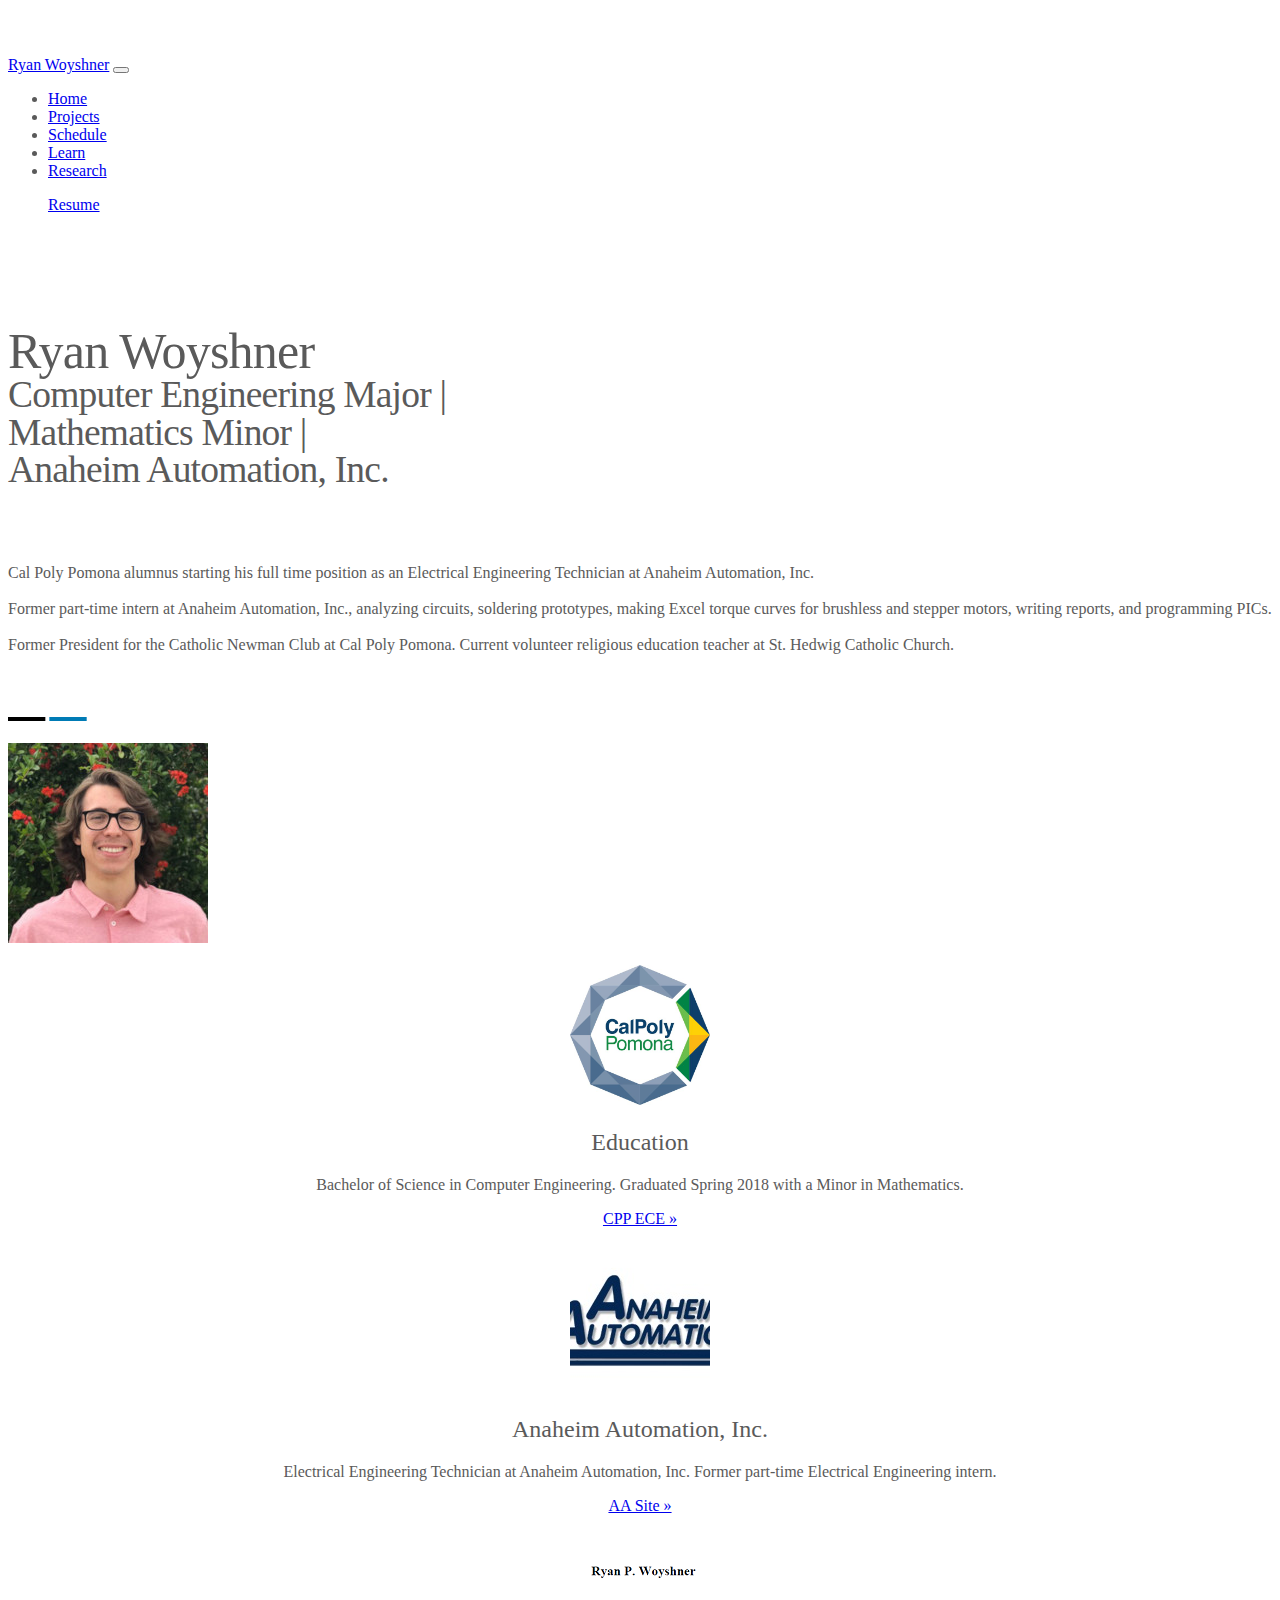
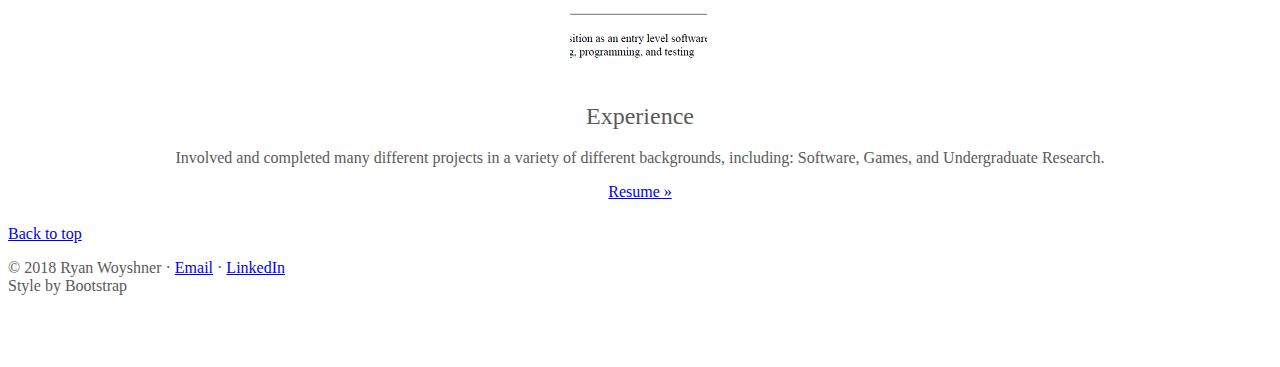
==== index.html @ f94aaeef "updated projects page" ====
<!doctype html>
<html lang="en">

<head>
    <meta charset="utf-8">
    <meta name="viewport" content="width=device-width, initial-scale=1, shrink-to-fit=no">
    <meta name="description" content="">
    <meta name="author" content="">
    
    <!-- Favicons -->
    <link rel="apple-touch-icon" sizes="152x152" href="img/favicons/apple-touch-icon.png">
    <link rel="icon" type="image/png" sizes="32x32" href="img/favicons/favicon-32x32.png">
    <link rel="icon" type="image/png" sizes="16x16" href="img/favicons/favicon-16x16.png">
    <link rel="manifest" href="img/favicons/site.webmanifest">
    <link rel="mask-icon" href="img/favicons/safari-pinned-tab.svg" color="#006ded">
    <meta name="msapplication-TileColor" content="#da532c">
    <meta name="theme-color" content="#ffffff">

    <title>Ryan Woyshner</title>

    <!-- Bootstrap core CSS -->
    <link rel="stylesheet" href="https://stackpath.bootstrapcdn.com/bootstrap/4.1.0/css/bootstrap.min.css" integrity="sha384-9gVQ4dYFwwWSjIDZnLEWnxCjeSWFphJiwGPXr1jddIhOegiu1FwO5qRGvFXOdJZ4"
        crossorigin="anonymous">
    <script src="https://code.jquery.com/jquery-3.3.1.slim.min.js" integrity="sha384-q8i/X+965DzO0rT7abK41JStQIAqVgRVzpbzo5smXKp4YfRvH+8abtTE1Pi6jizo"
        crossorigin="anonymous"></script>
    <script src="https://cdnjs.cloudflare.com/ajax/libs/popper.js/1.14.0/umd/popper.min.js" integrity="sha384-cs/chFZiN24E4KMATLdqdvsezGxaGsi4hLGOzlXwp5UZB1LY//20VyM2taTB4QvJ"
        crossorigin="anonymous"></script>
    <script src="https://stackpath.bootstrapcdn.com/bootstrap/4.1.0/js/bootstrap.min.js" integrity="sha384-uefMccjFJAIv6A+rW+L4AHf99KvxDjWSu1z9VI8SKNVmz4sk7buKt/6v9KI65qnm"
        crossorigin="anonymous"></script>

    <!-- Custom styles for this template -->
    <link href="css/carousel.css" rel="stylesheet">
    <link href="css/style.css" rel="stylesheet">

    <!-- Add icon library -->
    <link rel="stylesheet" href="https://cdnjs.cloudflare.com/ajax/libs/font-awesome/4.7.0/css/font-awesome.min.css">
    <link rel="stylesheet" href="https://use.fontawesome.com/releases/v5.0.13/css/all.css" integrity="sha384-DNOHZ68U8hZfKXOrtjWvjxusGo9WQnrNx2sqG0tfsghAvtVlRW3tvkXWZh58N9jp" crossorigin="anonymous">
    <link rel="stylesheet" href="https://use.fontawesome.com/releases/v5.0.13/css/all.css" integrity="sha384-DNOHZ68U8hZfKXOrtjWvjxusGo9WQnrNx2sqG0tfsghAvtVlRW3tvkXWZh58N9jp" crossorigin="anonymous">
</head>

<body>
    
<!--    <a href="https://sites.google.com/csumb.edu/rblakeman/" class="v4-tease">[Work in Progress] Check here for old portfolio</a>-->

    <header>
        <nav class="navbar navbar-expand-md navbar-dark fixed-top bg-dark">
            <a class="navbar-brand" href="index.html">Ryan Woyshner</a>
            <button class="navbar-toggler" type="button" data-toggle="collapse" data-target="#navbarCollapse" aria-controls="navbarCollapse"
                aria-expanded="false" aria-label="Toggle navigation">
                <span class="navbar-toggler-icon"></span>
            </button>
            <div class="collapse navbar-collapse" id="navbarCollapse">
                <ul class="navbar-nav mr-auto">
                    <li class="nav-item active">
                        <a class="nav-link" href="index.html">Home
                            <span class="sr-only">(current)</span>
                        </a>
                    </li>
                    <li class="nav-item">
                        <a class="nav-link" href="pages/projects.html">Projects</a>
                    </li>
                    <li class="nav-item">
                        <a class="nav-link" href="pages/schedule.html">Schedule</a>
                    </li>
                    <li class="nav-item">
                        <a class="nav-link" href="pages/learn.html">Learn</a>
                    </li>
                    <li class="nav-item">
                        <a class="nav-link" href="research.html">Research</a>
                    </li>
                </ul>
                <ul class="navbar-nav mr-right">
                    <a class="nav-link" href="pages/resume.html">Resume</a>
                </ul>
            </div>
            
        </nav>
    </header>

    <main role="main">
        <div class="container marketing">
            <div class="row featurette">
                <div class="col-md-7">
                    <h2 class="featurette-heading">Ryan Woyshner
                        <div class="text-muted">Computer Engineering Major | <br>Mathematics Minor | <br>Anaheim Automation, Inc.</div>
                    </h2>
                    <br>
                    <p class="lead">
                        Cal Poly Pomona alumnus starting his full time position as an Electrical Engineering Technician at Anaheim Automation, Inc.
                        <br><br>
                        Former part-time intern at Anaheim Automation, Inc., analyzing circuits, soldering prototypes, making Excel torque curves for brushless and stepper motors, writing reports, and programming PICs.
                        <br><br>
                        Former President for the Catholic Newman Club at Cal Poly Pomona. Current volunteer religious education teacher at St. Hedwig Catholic Church.
                    </p>
                    <a href="https://github.com/RyanWoyshner/ryrulz" class="fab fa-github"></a>
                    <a href="https://www.linkedin.com/in/ryan-woyshner/" class="fab fa-linkedin"></a>
                </div>
                <div class="col-md-5">
                    <br>
                    <img class="featurette-image img-fluid mx-auto" src="imgs/me.jpg" alt="Profile Picture">
                </div>
            </div>
            <br>
        </div>
        <!-- Marketing messaging and featurettes
      ================================================== -->
        <!-- Wrap the rest of the page in another container to center all the content. -->

        <div class="container marketing">

            <!-- Three columns of text below the carousel -->
            <div class="row">
                <div class="col-lg-4">
                    <img class="rounded-circle" src="imgs/CPP%20Logo.jpg" alt="CPP Logo"
                        width="140" height="140">
                    <h2>Education</h2>
                    <p>Bachelor of Science in Computer Engineering. Graduated Spring 2018 with a Minor in Mathematics.</p>
                    <p>
                        <a class="btn btn-secondary" href="https://www.cpp.edu/~engineering/ECE/index.shtml" target="_blank" role="button">CPP ECE &raquo;</a>
                    </p>
                </div>
                <!-- /.col-lg-4 -->
                <div class="col-lg-4">
                    <img class="" src="imgs/AA%20Logo.jpg" alt="AA Logo"
                        width="140" height="140">
                    <h2>Anaheim Automation, Inc.</h2>
                    <p>Electrical Engineering Technician at Anaheim Automation, Inc. Former part-time Electrical Engineering intern.</p>
                    <p>
                        <a class="btn btn-secondary" href="https://www.anaheimautomation.com/" target="_blank" role="button">AA Site &raquo;</a>
                    </p>
                </div>
                <!-- /.col-lg-4 -->
                <div class="col-lg-4">
                    <img class="rounded-circle" src="imgs/Resume%20Logo.PNG" alt="Resume Logo"
                        width="140" height="140">
                    <h2>Experience</h2>
                    <p>Involved and completed many different projects in a variety of different backgrounds, including: Software, Games, and Undergraduate Research. </p>
                    <p>
                        <a class="btn btn-secondary" href="pages/resume.html" role="button">Resume &raquo;</a>
                    </p>
                </div>
            </div>
        </div>

        <!-- FOOTER -->
        <footer class="container">
            <p class="float-right">
                <a href="#">Back to top</a>
            </p>
            <p>&copy; 2018 Ryan Woyshner &middot;
                <a href="mailto:ryanwoyshner@gmail.com">Email</a> &middot;
                <a href="https://www.linkedin.com/in/ryan-woyshner/">LinkedIn</a>
            <br>Style by Bootstrap
            </p>
        </footer>
    </main>

    <!-- Bootstrap core JavaScript
    ================================================== -->
    <!-- Placed at the end of the document so the pages load faster -->
    <script src="https://code.jquery.com/jquery-3.2.1.slim.min.js" integrity="sha384-KJ3o2DKtIkvYIK3UENzmM7KCkRr/rE9/Qpg6aAZGJwFDMVNA/GpGFF93hXpG5KkN"
        crossorigin="anonymous"></script>
    <script>window.jQuery || document.write('<script src="../../../../assets/js/vendor/jquery-slim.min.js"><\/script>')</script>
    <script src="../../../../assets/js/vendor/popper.min.js"></script>
    <script src="../../../../dist/js/bootstrap.min.js"></script>
    <!-- Just to make our placeholder images work. Don't actually copy the next line! -->
    <script src="../../../../assets/js/vendor/holder.min.js"></script>
</body>
</html>





        <!-- /.container -->

                    <!--<li class="nav-item">
                        <a class="nav-link" href="#">Link</a>
                    </li>
                    <li class="nav-item">
                        <a class="nav-link disabled" href="#">Disabled</a>
                    </li>-->


<!--<div class="col-lg-4">
                    <h2>Heading</h2>
                    <p>Donec sed odio dui. Etiam porta sem malesuada magna mollis euismod. Nullam id dolor id nibh ultricies
                        vehicula ut id elit. Morbi leo risus, porta ac consectetur ac, vestibulum at eros. Praesent commodo
                        cursus magna.</p>
                    <p>
                        <a class="btn btn-secondary" href="#" role="button">View details &raquo;</a>
                    </p>
                </div>-->




<!--
        <div id="myCarousel" class="carousel slide" data-ride="carousel">
            <ol class="carousel-indicators">
                <li data-target="#myCarousel" data-slide-to="0" class="active"></li>
                <li data-target="#myCarousel" data-slide-to="1"></li>
                <li data-target="#myCarousel" data-slide-to="2"></li>
            </ol>
            <div class="carousel-inner">
                <div class="carousel-item active">
                    <img class="first-slide" src="[data-uri]" alt="First slide">
                    <div class="container">
                        <div class="carousel-caption text-left">
                            <h1>Example headline.</h1>
                            <p>Cras justo odio, dapibus ac facilisis in, egestas eget quam. Donec id elit non mi porta gravida
                                at eget metus. Nullam id dolor id nibh ultricies vehicula ut id elit.</p>
                            <p>
                                <a class="btn btn-lg btn-primary" href="#" role="button">Sign up today</a>
                            </p>
                        </div>
                    </div>
                </div>
                <div class="carousel-item">
                    <img class="second-slide" src="[data-uri]" alt="Second slide">
                    <div class="container">
                        <div class="carousel-caption">
                            <h1>Another example headline.</h1>
                            <p>Cras justo odio, dapibus ac facilisis in, egestas eget quam. Donec id elit non mi porta gravida
                                at eget metus. Nullam id dolor id nibh ultricies vehicula ut id elit.</p>
                            <p>
                                <a class="btn btn-lg btn-primary" href="#" role="button">Learn more</a>
                            </p>
                        </div>
                    </div>
                </div>
                <div class="carousel-item">
                    <img class="third-slide" src="[data-uri]" alt="Third slide">
                    <div class="container">
                        <div class="carousel-caption text-right">
                            <h1>One more for good measure.</h1>
                            <p>Cras justo odio, dapibus ac facilisis in, egestas eget quam. Donec id elit non mi porta gravida
                                at eget metus. Nullam id dolor id nibh ultricies vehicula ut id elit.</p>
                            <p>
                                <a class="btn btn-lg btn-primary" href="#" role="button">Browse gallery</a>
                            </p>
                        </div>
                    </div>
                </div>
            </div>
            <a class="carousel-control-prev" href="#myCarousel" role="button" data-slide="prev">
                <span class="carousel-control-prev-icon" aria-hidden="true"></span>
                <span class="sr-only">Previous</span>
            </a>
            <a class="carousel-control-next" href="#myCarousel" role="button" data-slide="next">
                <span class="carousel-control-next-icon" aria-hidden="true"></span>
                <span class="sr-only">Next</span>
            </a>
        </div>
        -->
---- css/carousel.css ----
/* GLOBAL STYLES
-------------------------------------------------- */
/* Padding below the footer and lighter body text */

body {
  padding-top: 3rem;
  padding-bottom: 3rem;
  color: #5a5a5a;
}


/* CUSTOMIZE THE CAROUSEL
-------------------------------------------------- */

/* Carousel base class */
.carousel {
  margin-bottom: 4rem;
}
/* Since positioning the image, we need to help out the caption */
.carousel-caption {
  bottom: 3rem;
  z-index: 10;
}

/* Declare heights because of positioning of img element */
.carousel-item {
  height: 32rem;
  background-color: #777;
}
.carousel-item > img {
  position: absolute;
  top: 0;
  left: 0;
  min-width: 100%;
  height: 32rem;
}


/* MARKETING CONTENT
-------------------------------------------------- */

/* Center align the text within the three columns below the carousel */
.marketing .col-lg-4 {
  margin-bottom: 1.5rem;
  text-align: center;
}
.marketing h2 {
  font-weight: 400;
}
.marketing .col-lg-4 p {
  margin-right: .75rem;
  margin-left: .75rem;
}


/* Featurettes
------------------------- */

.featurette-divider {
  margin: 5rem 0; /* Space out the Bootstrap <hr> more */
}

/* Thin out the marketing headings */
.featurette-heading {
  font-weight: 300;
  line-height: 1;
  letter-spacing: -.05rem;
}


/* RESPONSIVE CSS
-------------------------------------------------- */

@media (min-width: 40em) {
  /* Bump up size of carousel content */
  .carousel-caption p {
    margin-bottom: 1.25rem;
    font-size: 1.25rem;
    line-height: 1.4;
  }

  .featurette-heading {
    font-size: 50px;
  }
}

@media (min-width: 62em) {
  .featurette-heading {
    margin-top: 7rem;
  }
}
---- css/style.css ----
.fa {
    padding: 20px;
    font-size: 30px;
    width: 30px;
    text-align: center;
    text-decoration: none;
    margin: 5px 2px;
    border-radius: 50%;
  }

.fa-linkedin {
    background: white;
    color: #007bb5;
    font-size: 3em;
  }

.fa-github {
    background: white;
    color: black;
    font-size: 3em;
  }

.fa-gamepad {
    background: white;
    color: black;
  }

.fa-keyboard {
    background: white;
    color: black;
  }

.v4-tease {
    display: block;
    padding: 15px 20px;
    font-weight: 700;
    color: #fff;
    text-align: center;
    background-color: #0275d8;
  }

.text-muted {
  font-size: .75em;
}

.react-screenshots img {
  width: 450px;
  box-shadow: 0 4px 8px 0 rgba(0, 0, 0, 0.2), 0 6px 20px 0 rgba(0, 0, 0, 0.19);
  text-align: center;
}

.web-screenshots img {
  width: 350px;
  box-shadow: 0 4px 8px 0 rgba(0, 0, 0, 0.2), 0 6px 20px 0 rgba(0, 0, 0, 0.19);
  text-align: center;
}
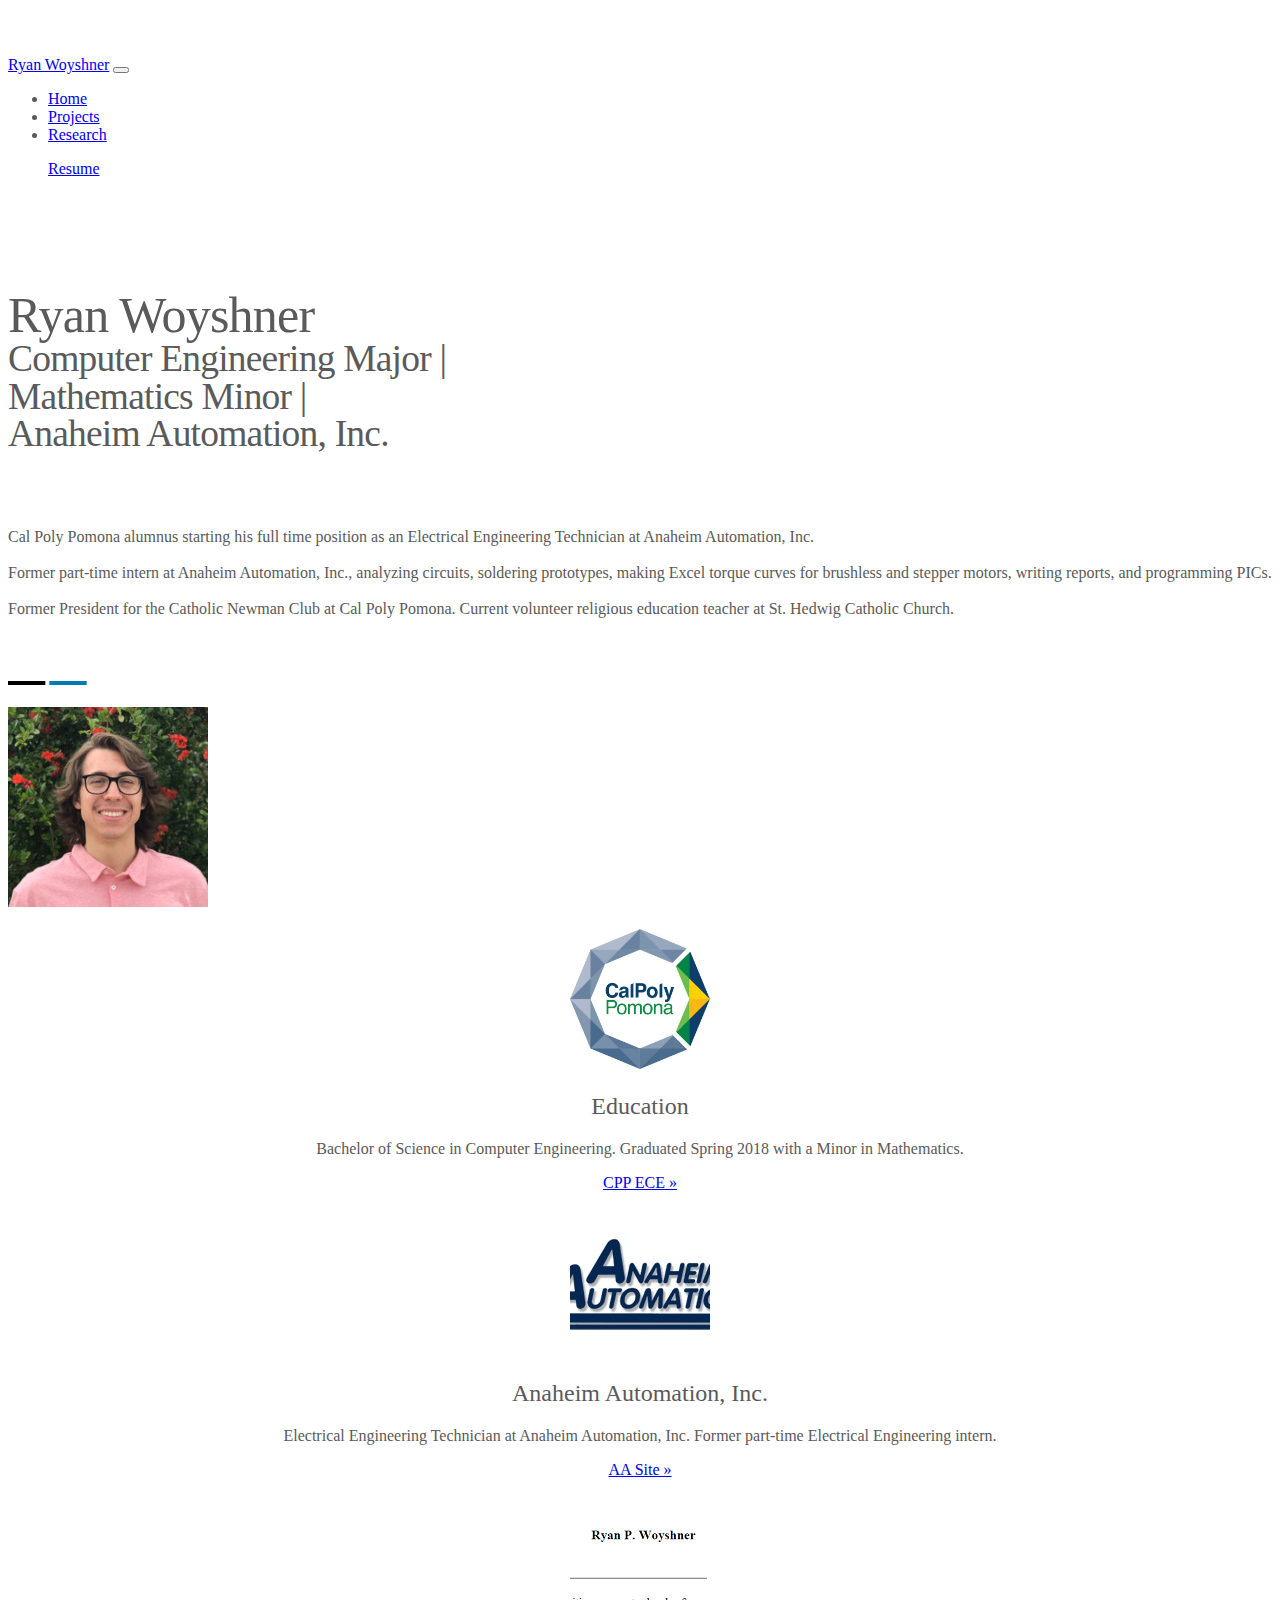
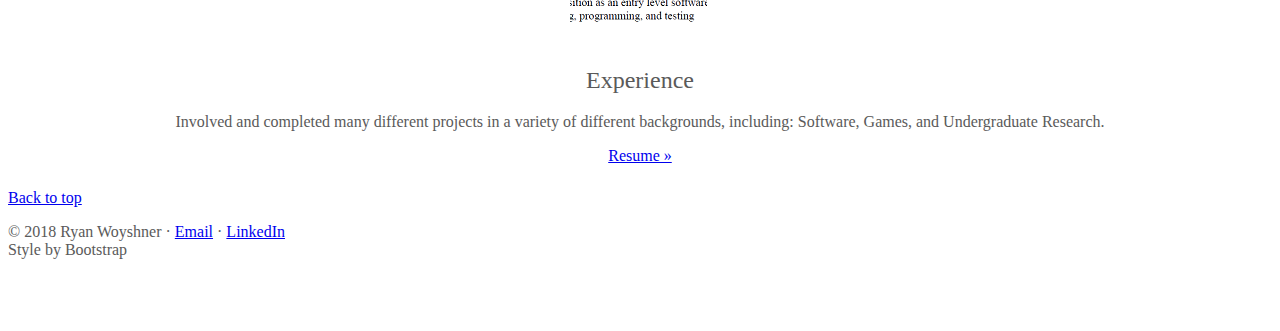
==== commit a11e9686: "Site redo" ====
--- a/index.html
+++ b/index.html
@@ -60,13 +60,7 @@
                         <a class="nav-link" href="pages/projects.html">Projects</a>
                     </li>
                     <li class="nav-item">
-                        <a class="nav-link" href="pages/schedule.html">Schedule</a>
-                    </li>
-                    <li class="nav-item">
-                        <a class="nav-link" href="pages/learn.html">Learn</a>
-                    </li>
-                    <li class="nav-item">
-                        <a class="nav-link" href="research.html">Research</a>
+                        <a class="nav-link" href="pages/research.html">Research</a>
                     </li>
                 </ul>
                 <ul class="navbar-nav mr-right">
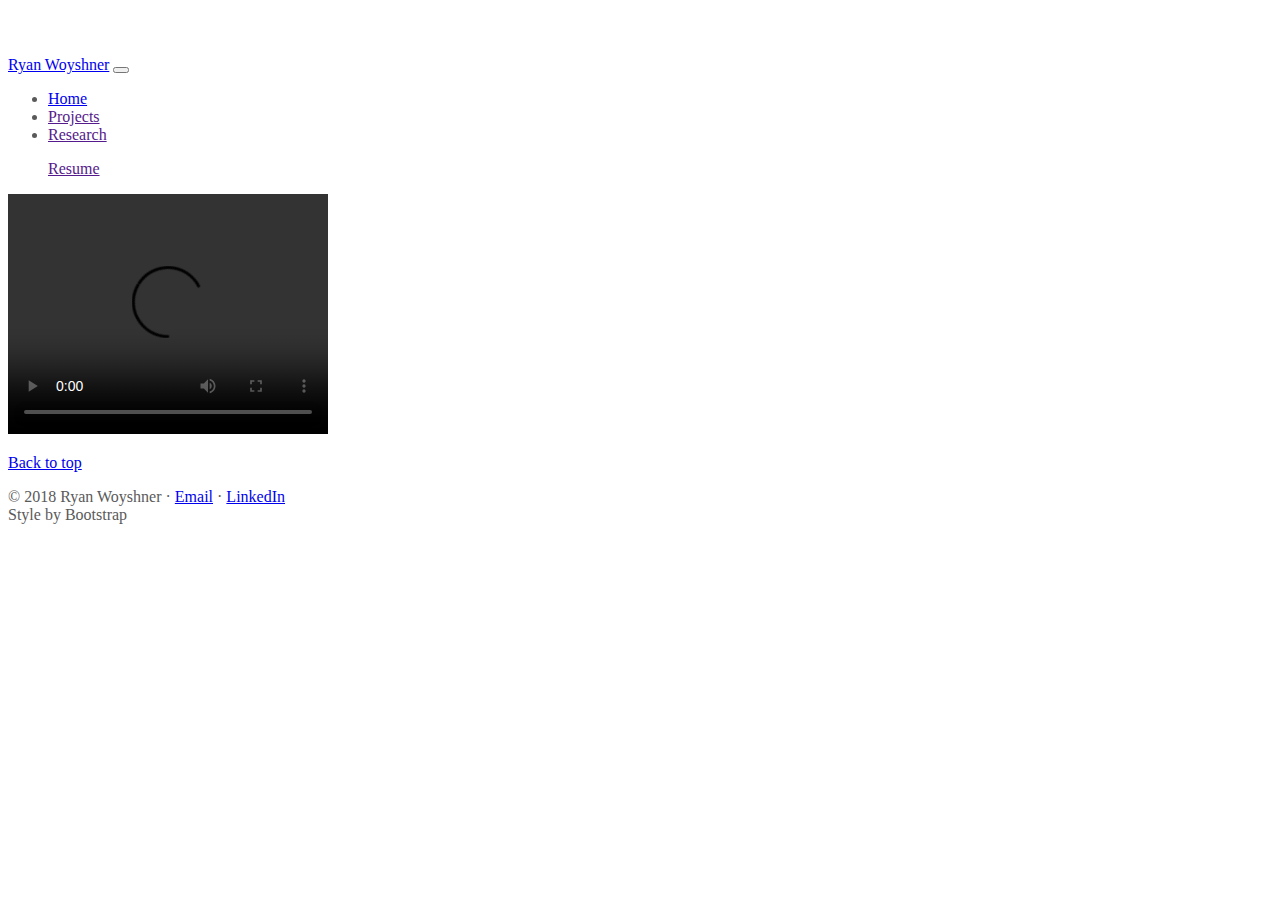
==== commit 61340a23: "edited home page for presentation" ====
--- a/index.html
+++ b/index.html
@@ -57,14 +57,14 @@
                         </a>
                     </li>
                     <li class="nav-item">
-                        <a class="nav-link" href="pages/projects.html">Projects</a>
+                        <a class="nav-link" href="">Projects</a> <!--pages/projects.html-->
                     </li>
                     <li class="nav-item">
-                        <a class="nav-link" href="pages/research.html">Research</a>
+                        <a class="nav-link" href="">Research</a> <!--pages/research.html-->
                     </li>
                 </ul>
                 <ul class="navbar-nav mr-right">
-                    <a class="nav-link" href="pages/resume.html">Resume</a>
+                    <a class="nav-link" href="">Resume</a><!--pages/resume.html-->
                 </ul>
             </div>
             
@@ -72,7 +72,11 @@
     </header>
 
     <main role="main">
-        <div class="container marketing">
+        <video width="320" height="240" controls>
+        <source src="https://drive.google.com/open?id=1IrFMcllPMSAfN-HmZjxB6aYfPFafl9uM" type="video/mov">
+        Your browser does not support the video tag.
+        </video>
+        <!-- <div class="container marketing">
             <div class="row featurette">
                 <div class="col-md-7">
                     <h2 class="featurette-heading">Ryan Woyshner
@@ -95,14 +99,14 @@
                 </div>
             </div>
             <br>
-        </div>
+        </div> -->
         <!-- Marketing messaging and featurettes
       ================================================== -->
         <!-- Wrap the rest of the page in another container to center all the content. -->
 
-        <div class="container marketing">
-
-            <!-- Three columns of text below the carousel -->
+       <!--  <div class="container marketing">
+
+            //Three columns of text below the carousel
             <div class="row">
                 <div class="col-lg-4">
                     <img class="rounded-circle" src="imgs/CPP%20Logo.jpg" alt="CPP Logo"
@@ -113,7 +117,7 @@
                         <a class="btn btn-secondary" href="https://www.cpp.edu/~engineering/ECE/index.shtml" target="_blank" role="button">CPP ECE &raquo;</a>
                     </p>
                 </div>
-                <!-- /.col-lg-4 -->
+                // /.col-lg-4
                 <div class="col-lg-4">
                     <img class="" src="imgs/AA%20Logo.jpg" alt="AA Logo"
                         width="140" height="140">
@@ -123,7 +127,7 @@
                         <a class="btn btn-secondary" href="https://www.anaheimautomation.com/" target="_blank" role="button">AA Site &raquo;</a>
                     </p>
                 </div>
-                <!-- /.col-lg-4 -->
+                // /.col-lg-4
                 <div class="col-lg-4">
                     <img class="rounded-circle" src="imgs/Resume%20Logo.PNG" alt="Resume Logo"
                         width="140" height="140">
@@ -134,7 +138,7 @@
                     </p>
                 </div>
             </div>
-        </div>
+        </div> -->
 
         <!-- FOOTER -->
         <footer class="container">
--- a/css/style.css
+++ b/css/style.css
@@ -53,4 +53,7 @@
   width: 350px;
   box-shadow: 0 4px 8px 0 rgba(0, 0, 0, 0.2), 0 6px 20px 0 rgba(0, 0, 0, 0.19);
   text-align: center;
+}
+#format {
+  padding: 0px 50px;
 }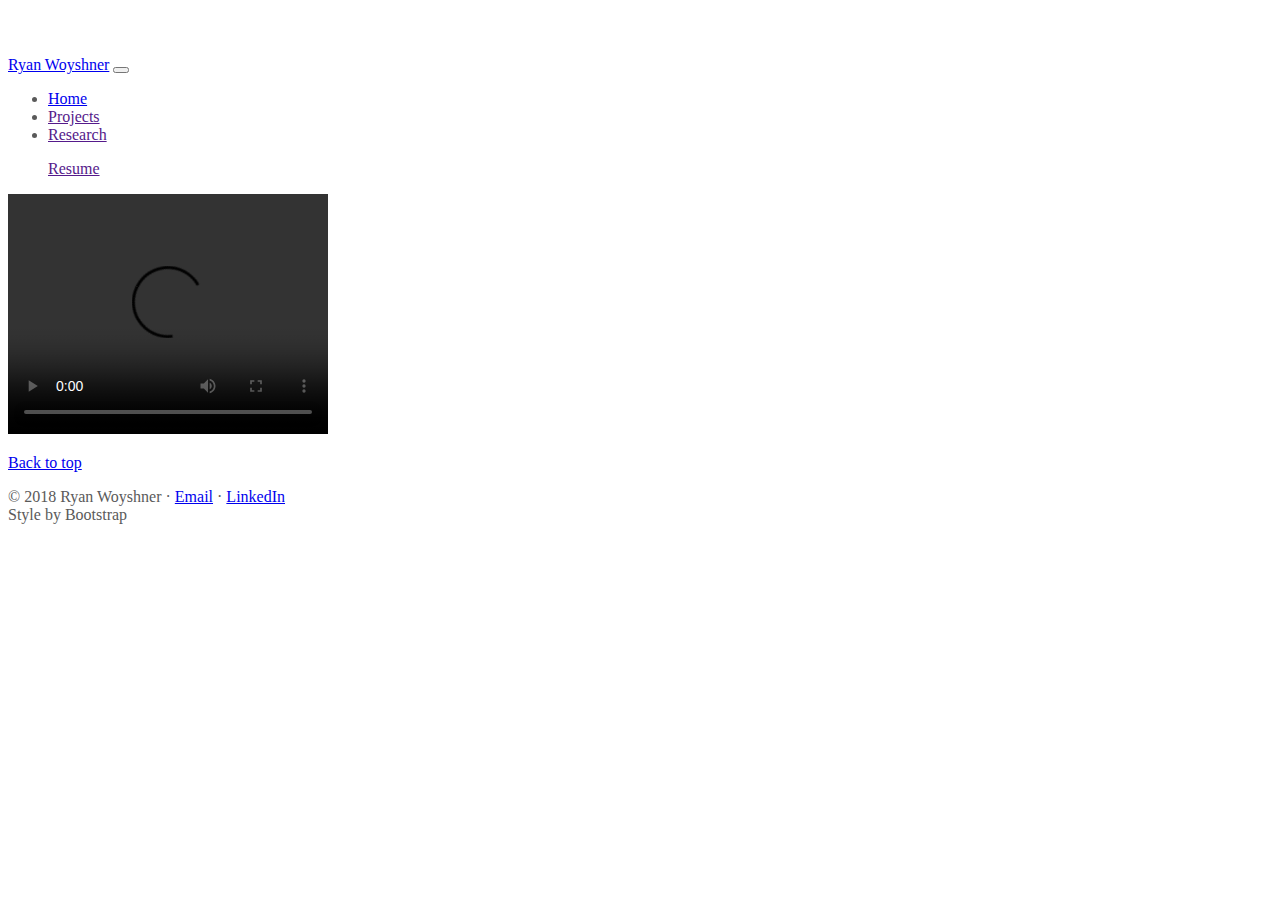
==== commit 86e9b18b: "Update index.html" ====
--- a/index.html
+++ b/index.html
@@ -73,8 +73,10 @@
 
     <main role="main">
         <video width="320" height="240" controls>
-        <source src="https://drive.google.com/open?id=1IrFMcllPMSAfN-HmZjxB6aYfPFafl9uM" type="video/mov">
-        Your browser does not support the video tag.
+            <source src="https://drive.google.com/uc?export=download&id=1IrFMcllPMSAfN-HmZjxB6aYfPFafl9uM" type='video/mov'>
+
+<!--             <source src="https://drive.google.com/open?id=1IrFMcllPMSAfN-HmZjxB6aYfPFafl9uM" type="video/mov">
+ -->        Your browser does not support the video tag.
         </video>
         <!-- <div class="container marketing">
             <div class="row featurette">
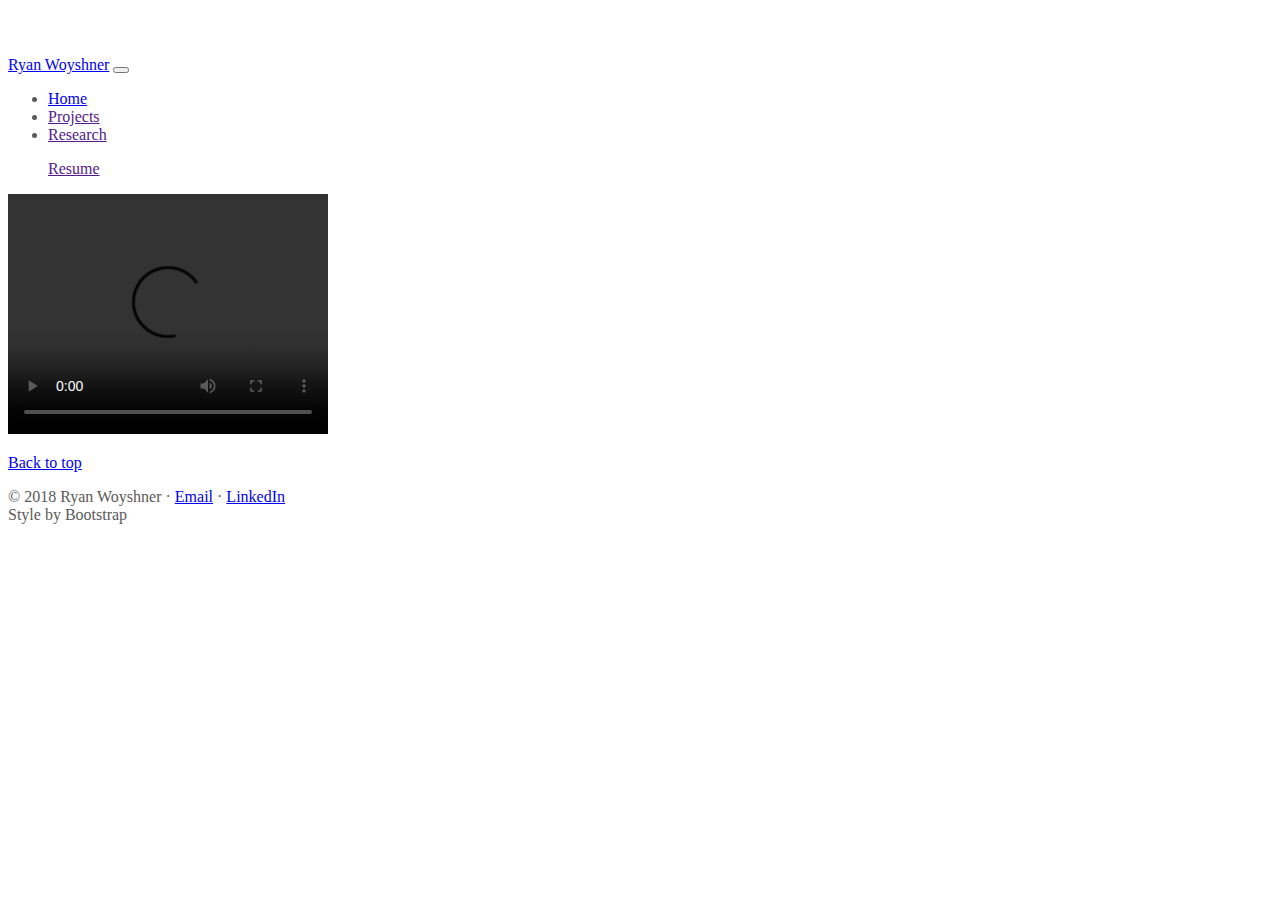
==== commit b1138d74: "edited video file" ====
--- a/index.html
+++ b/index.html
@@ -73,7 +73,7 @@
 
     <main role="main">
         <video width="320" height="240" controls>
-            <source src="https://drive.google.com/uc?export=download&id=1IrFMcllPMSAfN-HmZjxB6aYfPFafl9uM" type='video/mov'>
+            <source src="iPhone Simulation.mov" type='video/mov'>
 
 <!--             <source src="https://drive.google.com/open?id=1IrFMcllPMSAfN-HmZjxB6aYfPFafl9uM" type="video/mov">
  -->        Your browser does not support the video tag.
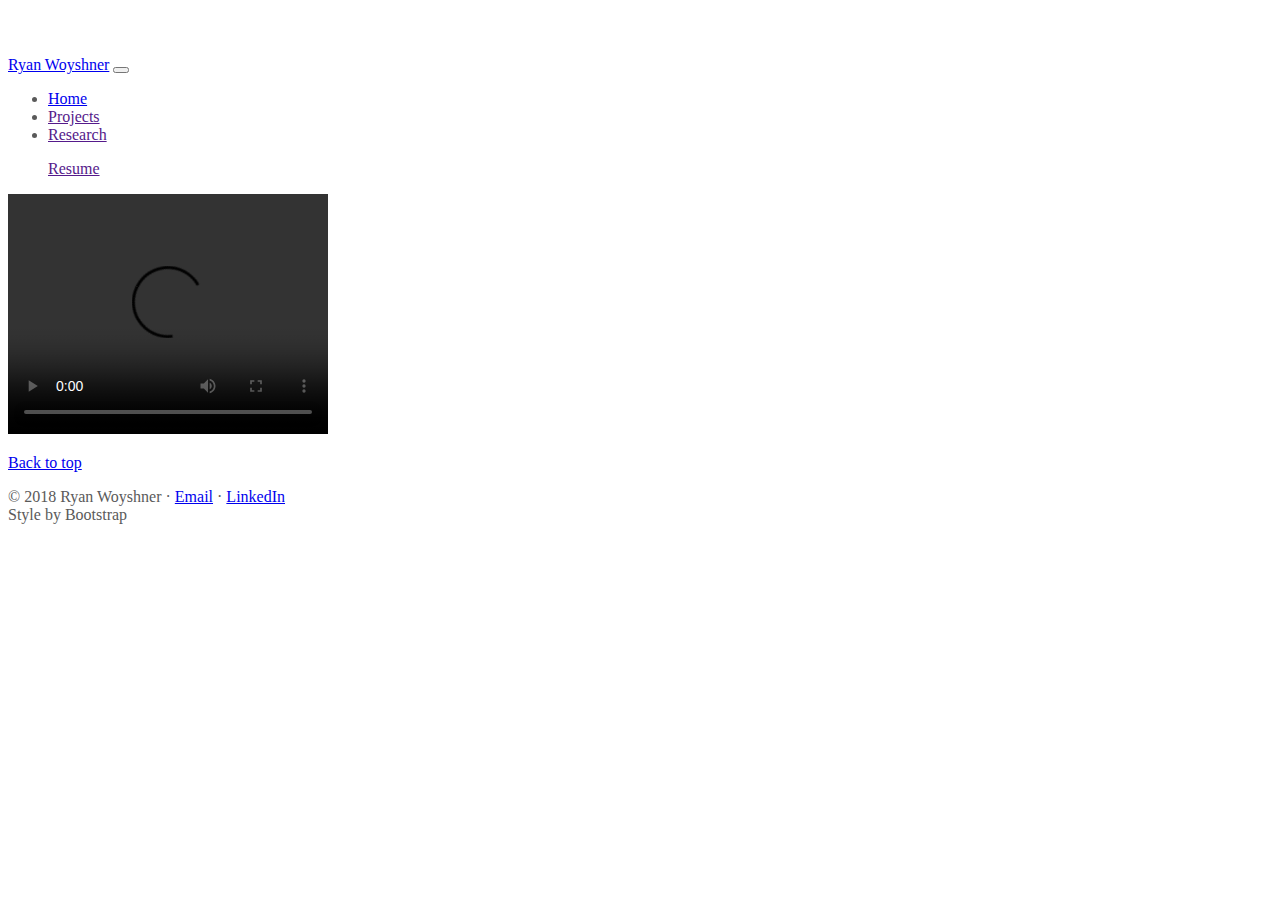
==== commit 41a1d8da: "different video format to mp4" ====
--- a/index.html
+++ b/index.html
@@ -73,7 +73,7 @@
 
     <main role="main">
         <video width="320" height="240" controls>
-            <source src="iPhone Simulation.mov" type='video/mov'>
+            <source src="iPhone Simulation.mp4" type='video/mp4'>
 
 <!--             <source src="https://drive.google.com/open?id=1IrFMcllPMSAfN-HmZjxB6aYfPFafl9uM" type="video/mov">
  -->        Your browser does not support the video tag.
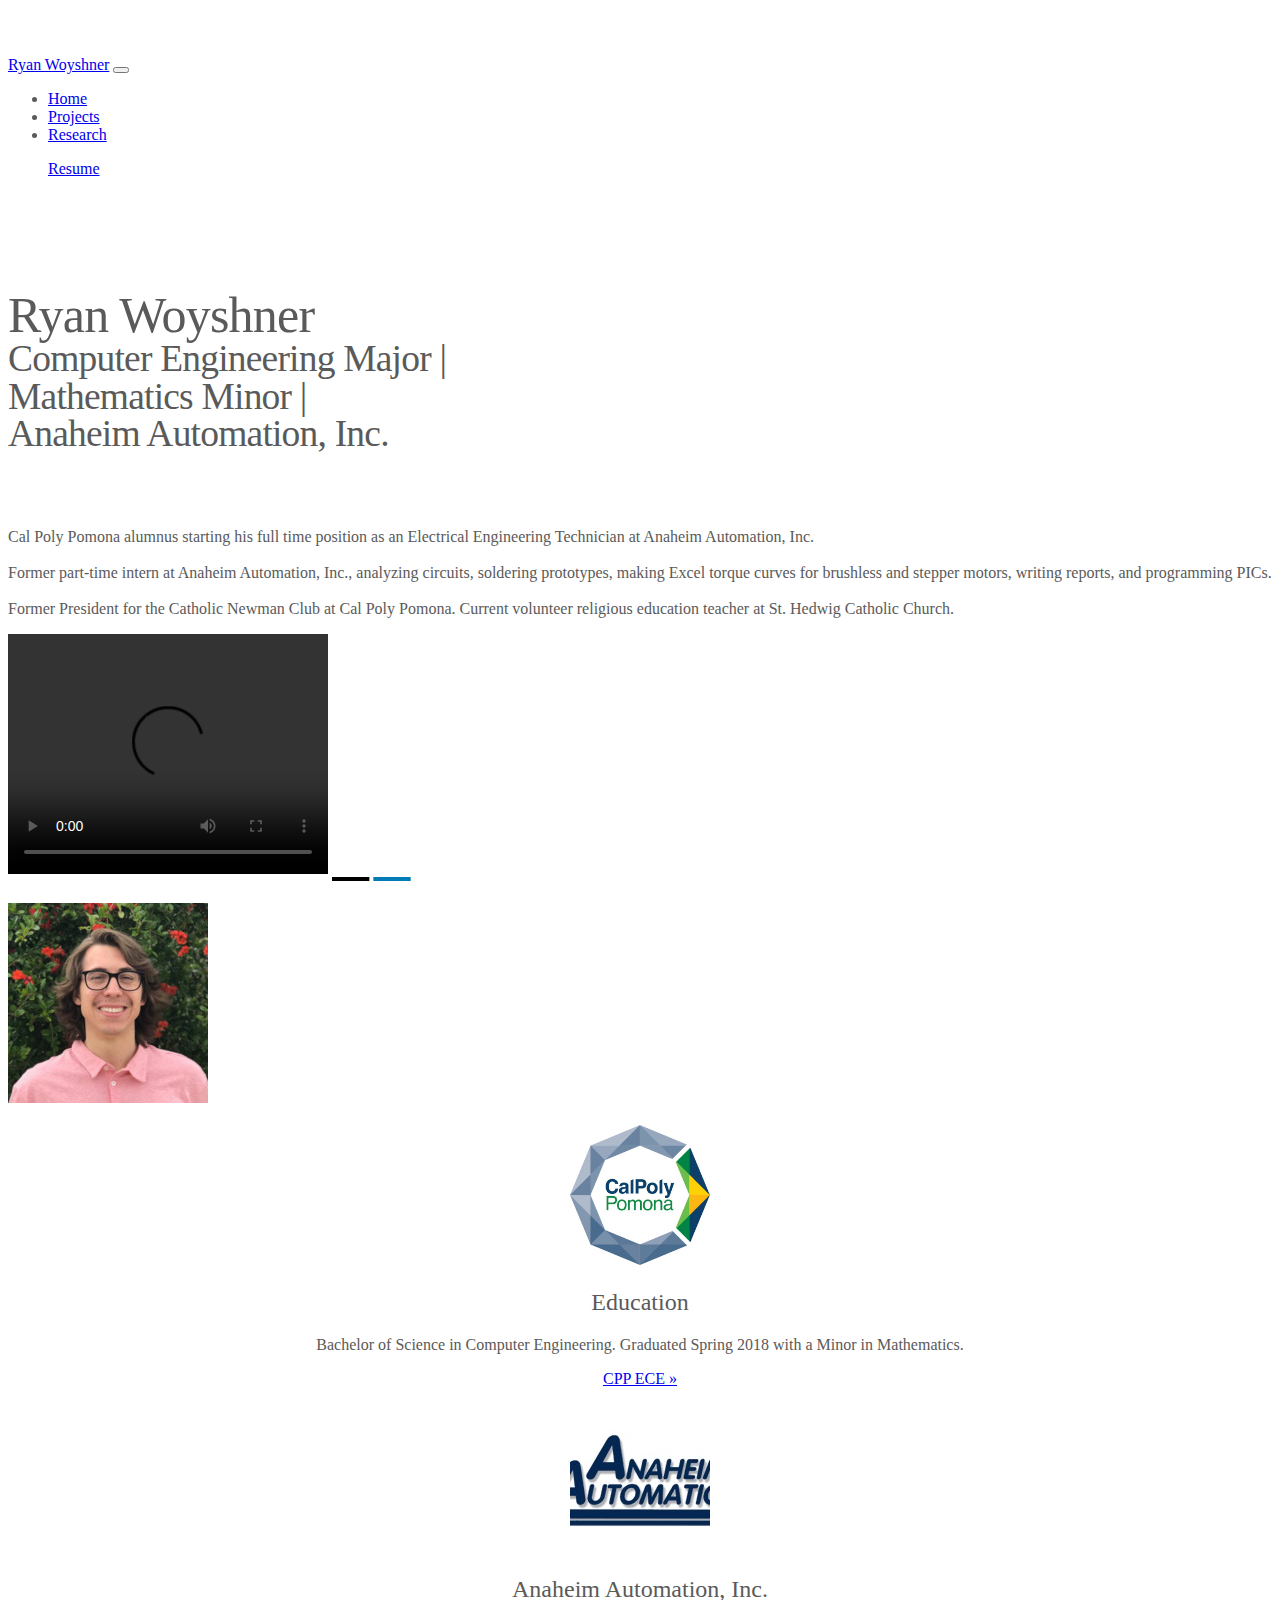
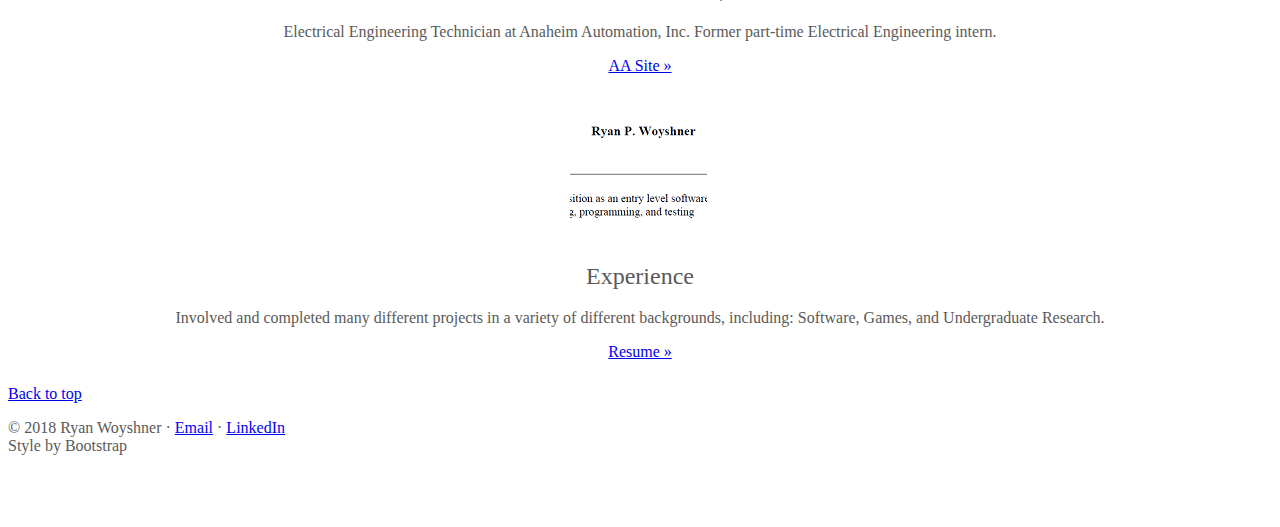
==== commit ee97f2b4: "Readded info" ====
--- a/index.html
+++ b/index.html
@@ -57,14 +57,14 @@
                         </a>
                     </li>
                     <li class="nav-item">
-                        <a class="nav-link" href="">Projects</a> <!--pages/projects.html-->
+                        <a class="nav-link" href="pages/projects.html">Projects</a>
                     </li>
                     <li class="nav-item">
-                        <a class="nav-link" href="">Research</a> <!--pages/research.html-->
+                        <a class="nav-link" href="pages/research.html">Research</a>
                     </li>
                 </ul>
                 <ul class="navbar-nav mr-right">
-                    <a class="nav-link" href="">Resume</a><!--pages/resume.html-->
+                    <a class="nav-link" href="pages/resume.html">Resume</a>
                 </ul>
             </div>
             
@@ -72,13 +72,7 @@
     </header>
 
     <main role="main">
-        <video width="320" height="240" controls>
-            <source src="iPhone Simulation.mp4" type='video/mp4'>
-
-<!--             <source src="https://drive.google.com/open?id=1IrFMcllPMSAfN-HmZjxB6aYfPFafl9uM" type="video/mov">
- -->        Your browser does not support the video tag.
-        </video>
-        <!-- <div class="container marketing">
+        <div class="container marketing">
             <div class="row featurette">
                 <div class="col-md-7">
                     <h2 class="featurette-heading">Ryan Woyshner
@@ -92,6 +86,12 @@
                         <br><br>
                         Former President for the Catholic Newman Club at Cal Poly Pomona. Current volunteer religious education teacher at St. Hedwig Catholic Church.
                     </p>
+                    <video width="320" height="240" controls>
+                            <source src="iPhone Simulation.mp4" type='video/mp4'>
+                
+                <!--             <source src="https://drive.google.com/open?id=1IrFMcllPMSAfN-HmZjxB6aYfPFafl9uM" type="video/mov">
+                 -->        Your browser does not support the video tag.
+                        </video>
                     <a href="https://github.com/RyanWoyshner/ryrulz" class="fab fa-github"></a>
                     <a href="https://www.linkedin.com/in/ryan-woyshner/" class="fab fa-linkedin"></a>
                 </div>
@@ -101,14 +101,14 @@
                 </div>
             </div>
             <br>
-        </div> -->
+        </div>
         <!-- Marketing messaging and featurettes
       ================================================== -->
         <!-- Wrap the rest of the page in another container to center all the content. -->
 
-       <!--  <div class="container marketing">
-
-            //Three columns of text below the carousel
+        <div class="container marketing">
+
+            <!-- Three columns of text below the carousel -->
             <div class="row">
                 <div class="col-lg-4">
                     <img class="rounded-circle" src="imgs/CPP%20Logo.jpg" alt="CPP Logo"
@@ -119,7 +119,7 @@
                         <a class="btn btn-secondary" href="https://www.cpp.edu/~engineering/ECE/index.shtml" target="_blank" role="button">CPP ECE &raquo;</a>
                     </p>
                 </div>
-                // /.col-lg-4
+                <!-- /.col-lg-4 -->
                 <div class="col-lg-4">
                     <img class="" src="imgs/AA%20Logo.jpg" alt="AA Logo"
                         width="140" height="140">
@@ -129,7 +129,7 @@
                         <a class="btn btn-secondary" href="https://www.anaheimautomation.com/" target="_blank" role="button">AA Site &raquo;</a>
                     </p>
                 </div>
-                // /.col-lg-4
+                <!-- /.col-lg-4 -->
                 <div class="col-lg-4">
                     <img class="rounded-circle" src="imgs/Resume%20Logo.PNG" alt="Resume Logo"
                         width="140" height="140">
@@ -140,7 +140,7 @@
                     </p>
                 </div>
             </div>
-        </div> -->
+        </div>
 
         <!-- FOOTER -->
         <footer class="container">
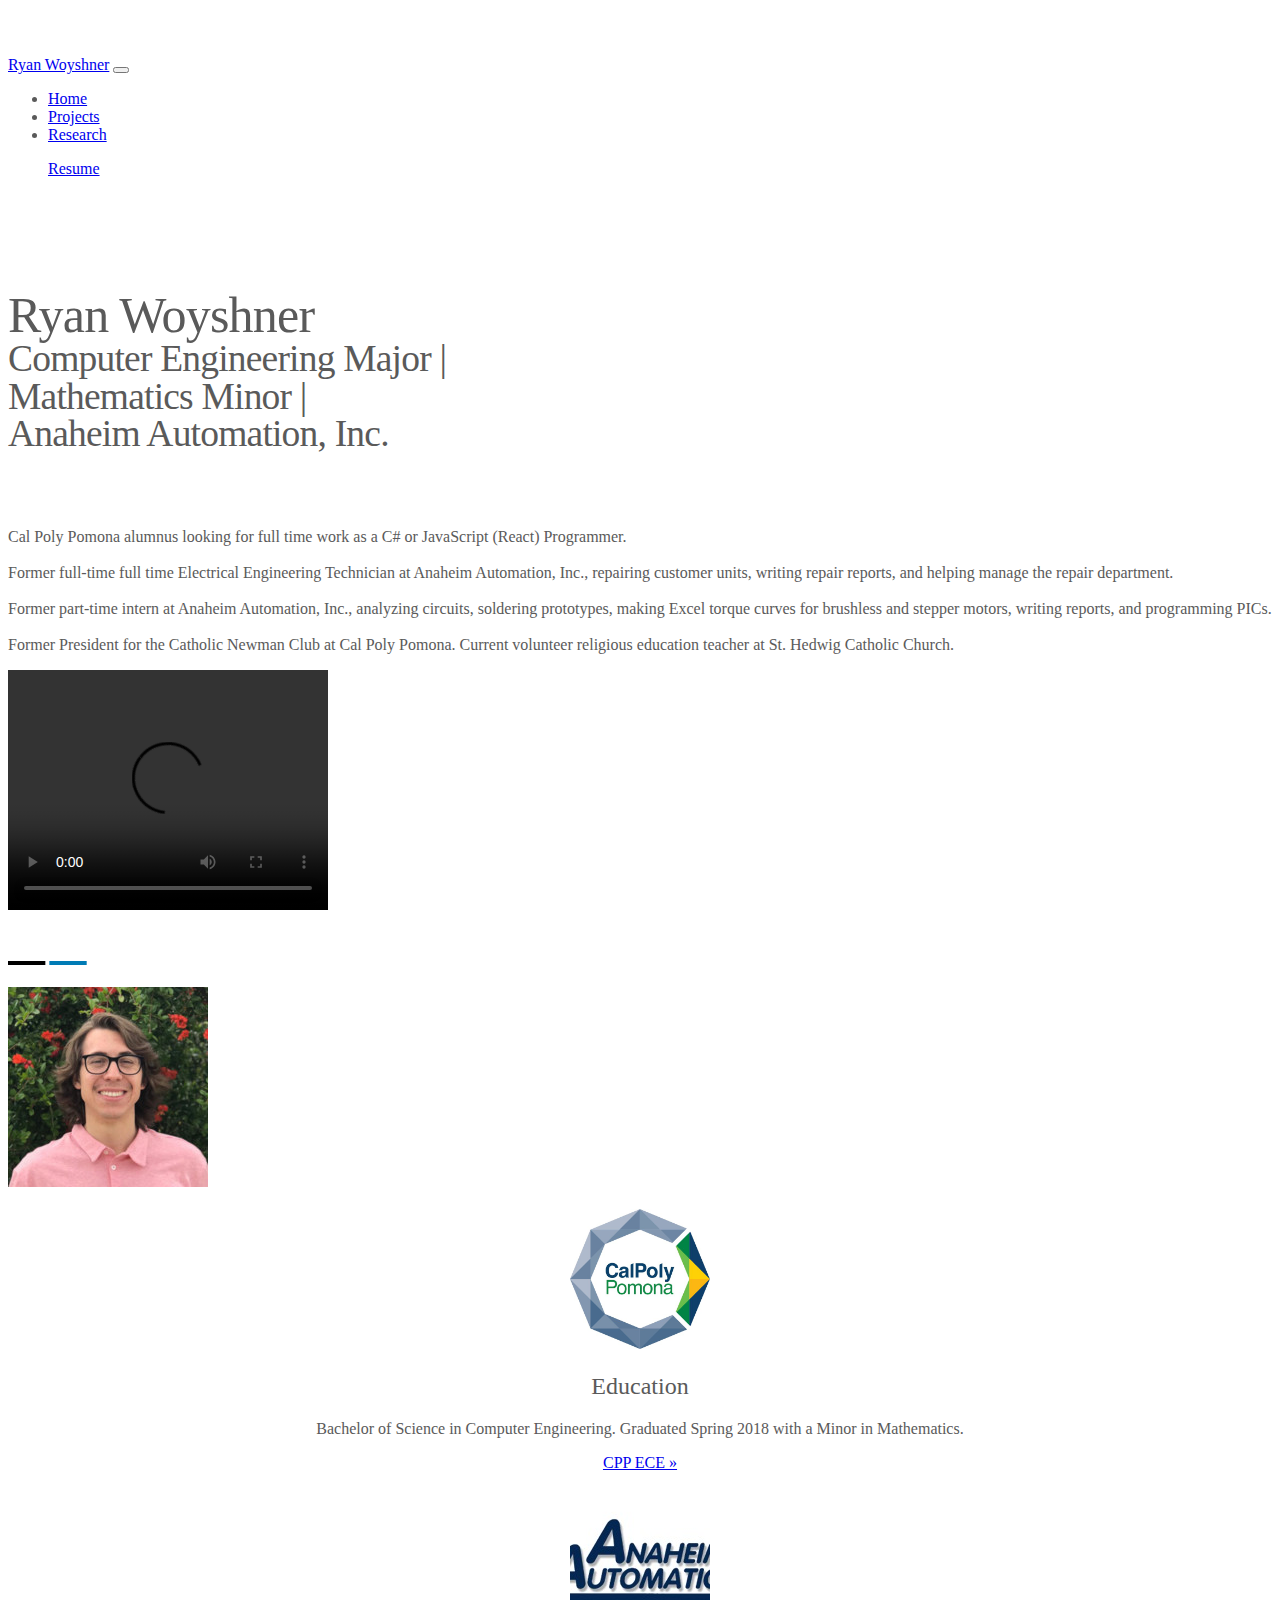
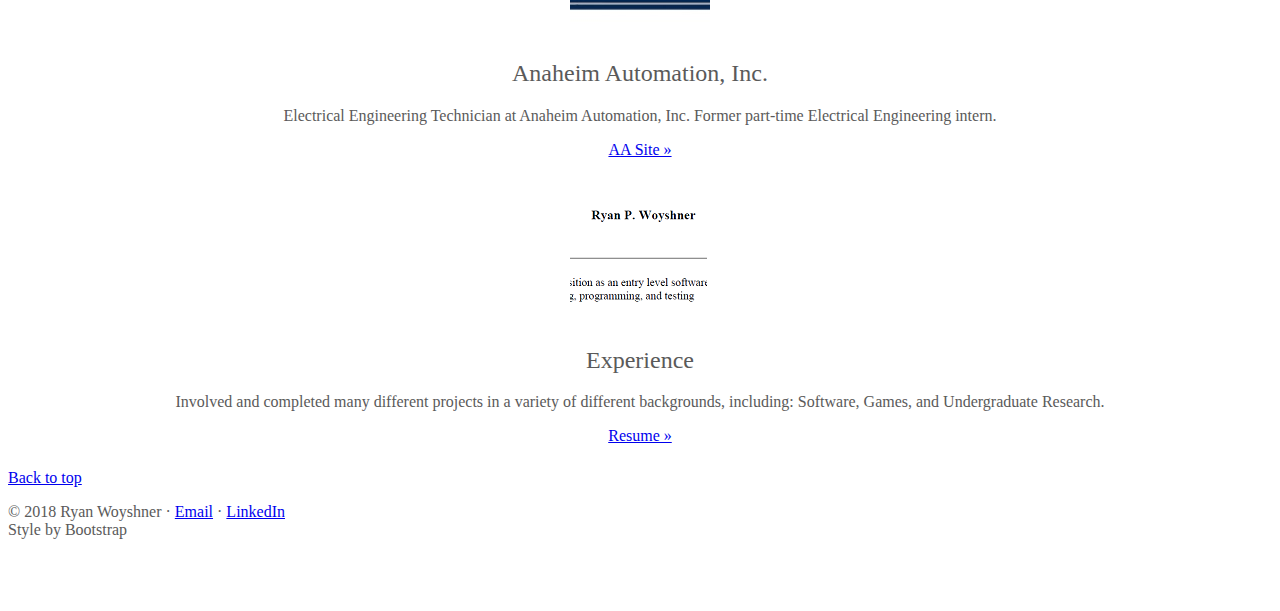
==== commit b99a9427: "Update index.html" ====
--- a/index.html
+++ b/index.html
@@ -80,18 +80,19 @@
                     </h2>
                     <br>
                     <p class="lead">
-                        Cal Poly Pomona alumnus starting his full time position as an Electrical Engineering Technician at Anaheim Automation, Inc.
+                        Cal Poly Pomona alumnus looking for full time work as a C# or JavaScript (React) Programmer.
+                        <br><br>
+                        Former full-time full time Electrical Engineering Technician at Anaheim Automation, Inc., repairing customer units, writing repair reports, and helping manage the repair department.
                         <br><br>
                         Former part-time intern at Anaheim Automation, Inc., analyzing circuits, soldering prototypes, making Excel torque curves for brushless and stepper motors, writing reports, and programming PICs.
                         <br><br>
                         Former President for the Catholic Newman Club at Cal Poly Pomona. Current volunteer religious education teacher at St. Hedwig Catholic Church.
                     </p>
                     <video width="320" height="240" controls>
-                            <source src="iPhone Simulation.mp4" type='video/mp4'>
-                
-                <!--             <source src="https://drive.google.com/open?id=1IrFMcllPMSAfN-HmZjxB6aYfPFafl9uM" type="video/mov">
-                 -->        Your browser does not support the video tag.
-                        </video>
+                        <source src="iPhone Simulation.mp4" type='video/mp4'>
+                         Your browser does not support the video tag.
+                    </video>
+                    <br>
                     <a href="https://github.com/RyanWoyshner/ryrulz" class="fab fa-github"></a>
                     <a href="https://www.linkedin.com/in/ryan-woyshner/" class="fab fa-linkedin"></a>
                 </div>
